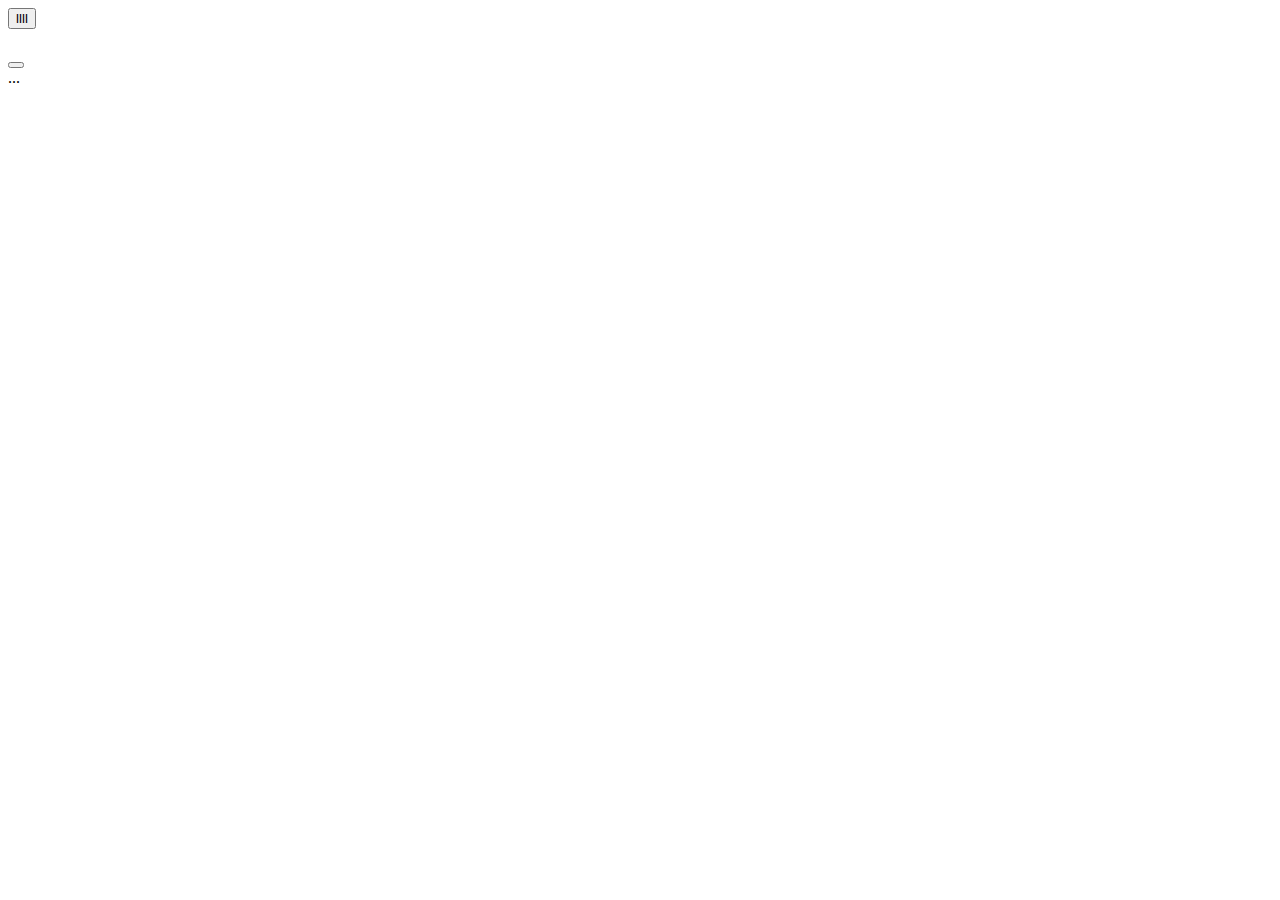
==== nosotros.html @ 7b7383b4 "Wan" ====
<!DOCTYPE html>
<html lang="en">
<head>
    <meta charset="UTF-8">
    <meta name="viewport" content="width=device-width, initial-scale=1.0">
    <link rel="stylesheet" href="styles.css">
    <title>NOSOTROS</title>
</head>
<body>
    <!-- <h1>NOSOTROS</h1> -->

    <!-- menu desplegable -->
    <button class="btn btn-primary" type="button" data-bs-toggle="offcanvas" data-bs-target="#offcanvasRight" aria-controls="offcanvasRight">llll</button>
    <div class="offcanvas offcanvas-end" tabindex="-1" id="offcanvasRight" aria-labelledby="offcanvasRightLabel">
      <div class="offcanvas-header">
        <h5 class="offcanvas-title" id="offcanvasRightLabel"></h5>
        <button type="button" class="btn-close" data-bs-dismiss="offcanvas" aria-label="Close"></button>
      </div>
      <div class="offcanvas-body">
        ...
      </div>
    </div>
    
    
    <link href="https://cdn.jsdelivr.net/npm/bootstrap@5.3.2/dist/css/bootstrap.min.css" rel="stylesheet" integrity="sha384-T3c6CoIi6uLrA9TneNEoa7RxnatzjcDSCmG1MXxSR1GAsXEV/Dwwykc2MPK8M2HN" crossorigin="anonymous">
    <script src="https://cdn.jsdelivr.net/npm/bootstrap@5.3.2/dist/js/bootstrap.bundle.min.js" integrity="sha384-C6RzsynM9kWDrMNeT87bh95OGNyZPhcTNXj1NW7RuBCsyN/o0jlpcV8Qyq46cDfL" crossorigin="anonymous"></script>
</body>
</html>
---- styles.css ----
.centrado{
    display: flex;
    justify-content: center;
    align-items: center;
}
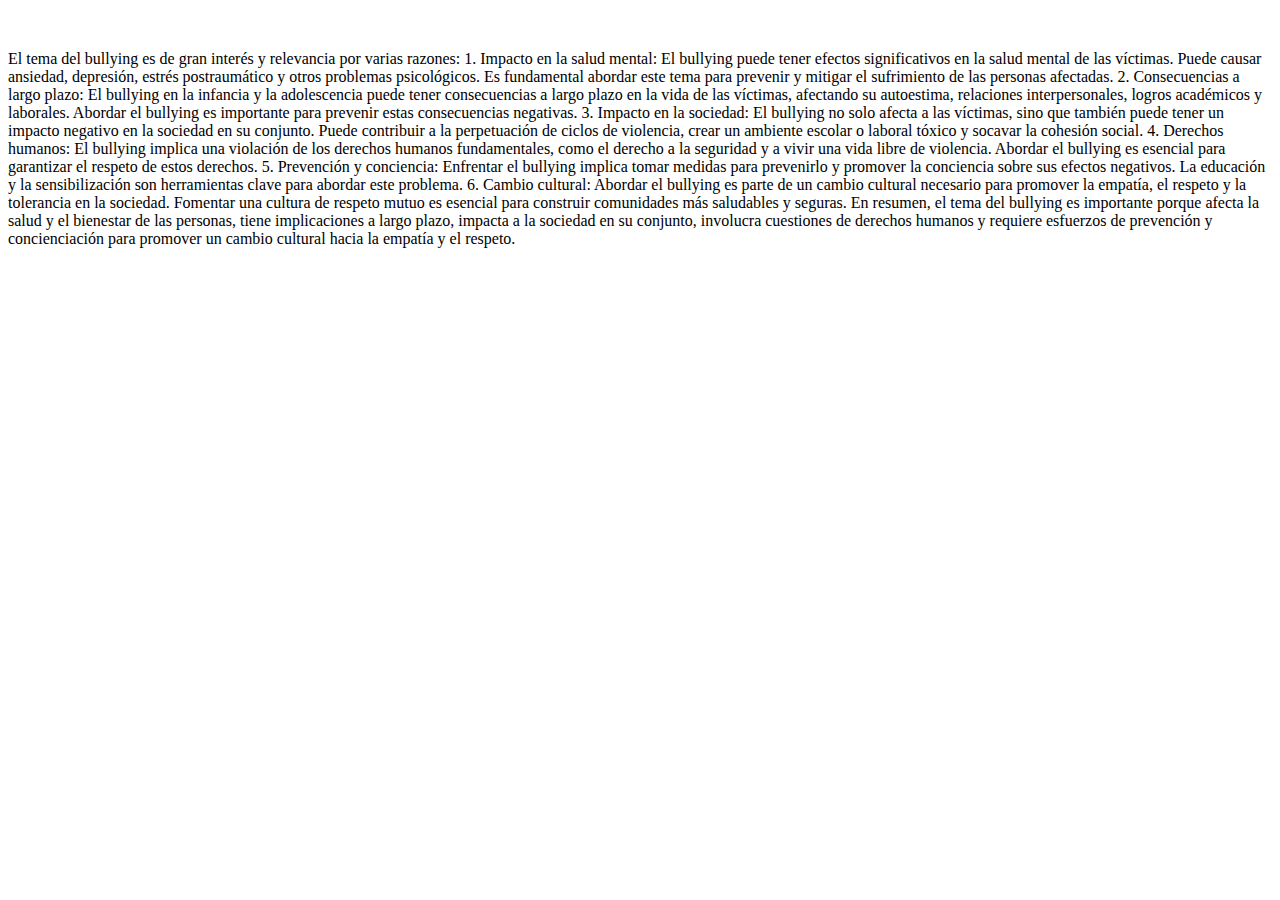
==== commit 81b7f4b3: "Update nosotros.html" ====
--- a/nosotros.html
+++ b/nosotros.html
@@ -10,18 +10,29 @@
     <!-- <h1>NOSOTROS</h1> -->
 
     <!-- menu desplegable -->
-    <button class="btn btn-primary" type="button" data-bs-toggle="offcanvas" data-bs-target="#offcanvasRight" aria-controls="offcanvasRight">llll</button>
-    <div class="offcanvas offcanvas-end" tabindex="-1" id="offcanvasRight" aria-labelledby="offcanvasRightLabel">
-      <div class="offcanvas-header">
-        <h5 class="offcanvas-title" id="offcanvasRightLabel"></h5>
-        <button type="button" class="btn-close" data-bs-dismiss="offcanvas" aria-label="Close"></button>
-      </div>
-      <div class="offcanvas-body">
-        ...
-      </div>
-    </div>
     
-    
+    <!-- QUIENES SOMOS-->
+    <p></p>
+
+    <img src=""> <!-- imagen del curso -->
+
+    <!-- porque elegimos bullying -->
+    <p>El tema del bullying es de gran interés y relevancia por varias razones:
+
+      1. Impacto en la salud mental: El bullying puede tener efectos significativos en la salud mental de las víctimas. Puede causar ansiedad, depresión, estrés postraumático y otros problemas psicológicos. Es fundamental abordar este tema para prevenir y mitigar el sufrimiento de las personas afectadas.
+      
+      2. Consecuencias a largo plazo: El bullying en la infancia y la adolescencia puede tener consecuencias a largo plazo en la vida de las víctimas, afectando su autoestima, relaciones interpersonales, logros académicos y laborales. Abordar el bullying es importante para prevenir estas consecuencias negativas.
+      
+      3. Impacto en la sociedad: El bullying no solo afecta a las víctimas, sino que también puede tener un impacto negativo en la sociedad en su conjunto. Puede contribuir a la perpetuación de ciclos de violencia, crear un ambiente escolar o laboral tóxico y socavar la cohesión social.
+      
+      4. Derechos humanos: El bullying implica una violación de los derechos humanos fundamentales, como el derecho a la seguridad y a vivir una vida libre de violencia. Abordar el bullying es esencial para garantizar el respeto de estos derechos.
+      
+      5. Prevención y conciencia: Enfrentar el bullying implica tomar medidas para prevenirlo y promover la conciencia sobre sus efectos negativos. La educación y la sensibilización son herramientas clave para abordar este problema.
+      
+      6. Cambio cultural: Abordar el bullying es parte de un cambio cultural necesario para promover la empatía, el respeto y la tolerancia en la sociedad. Fomentar una cultura de respeto mutuo es esencial para construir comunidades más saludables y seguras.
+      
+      En resumen, el tema del bullying es importante porque afecta la salud y el bienestar de las personas, tiene implicaciones a largo plazo, impacta a la sociedad en su conjunto, involucra cuestiones de derechos humanos y requiere esfuerzos de prevención y concienciación para promover un cambio cultural hacia la empatía y el respeto.</p>
+
     <link href="https://cdn.jsdelivr.net/npm/bootstrap@5.3.2/dist/css/bootstrap.min.css" rel="stylesheet" integrity="sha384-T3c6CoIi6uLrA9TneNEoa7RxnatzjcDSCmG1MXxSR1GAsXEV/Dwwykc2MPK8M2HN" crossorigin="anonymous">
     <script src="https://cdn.jsdelivr.net/npm/bootstrap@5.3.2/dist/js/bootstrap.bundle.min.js" integrity="sha384-C6RzsynM9kWDrMNeT87bh95OGNyZPhcTNXj1NW7RuBCsyN/o0jlpcV8Qyq46cDfL" crossorigin="anonymous"></script>
 </body>
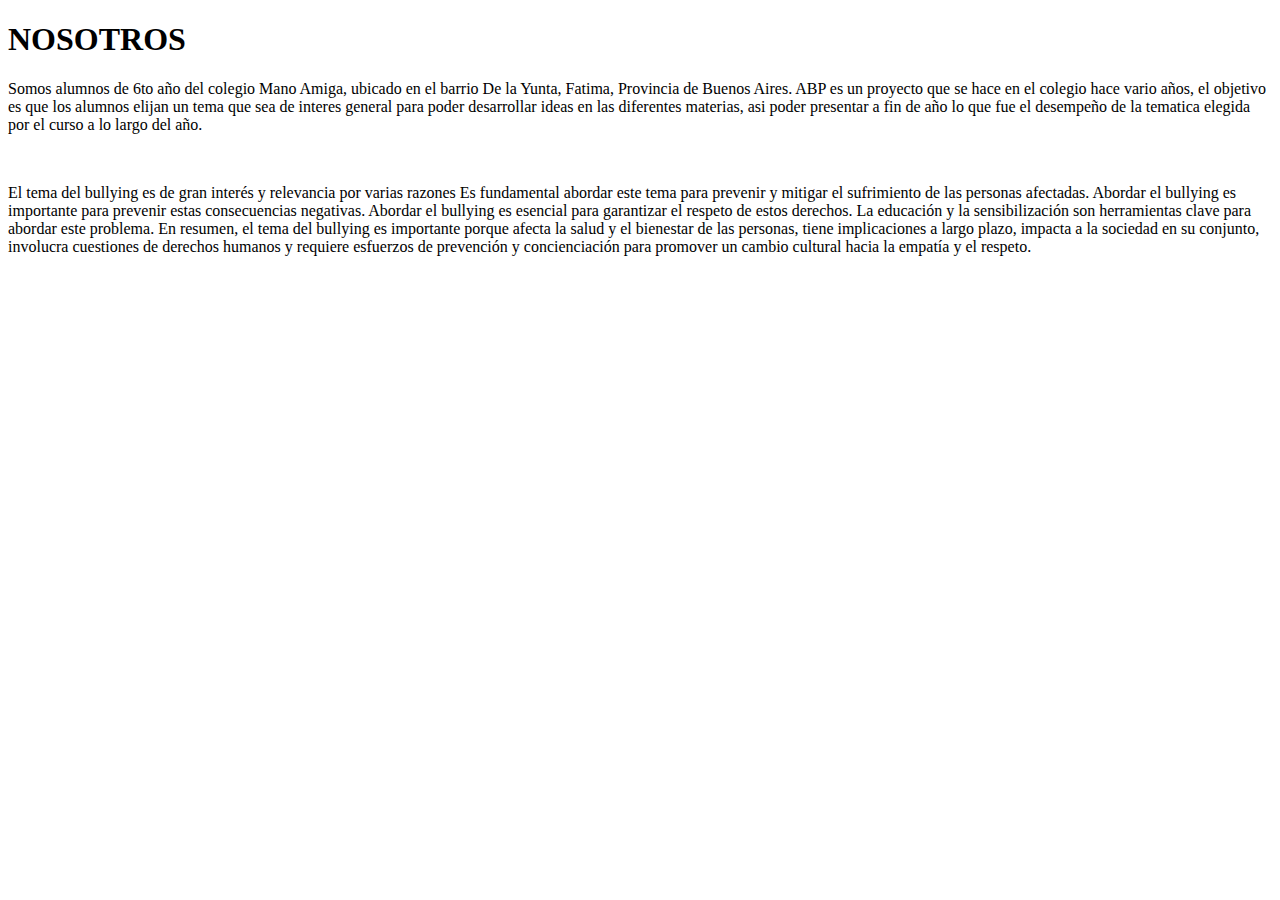
==== commit 15ccc79d: "Wan" ====
--- a/nosotros.html
+++ b/nosotros.html
@@ -7,31 +7,23 @@
     <title>NOSOTROS</title>
 </head>
 <body>
-    <!-- <h1>NOSOTROS</h1> -->
+    <h1>NOSOTROS</h1>
 
     <!-- menu desplegable -->
     
     <!-- QUIENES SOMOS-->
-    <p></p>
+    <p>Somos alumnos de 6to año del colegio Mano Amiga, ubicado en el barrio De la Yunta, Fatima, Provincia de Buenos Aires.
+      ABP es un proyecto que se hace en el colegio hace vario años, el objetivo es que los alumnos elijan un tema que sea de interes general para poder desarrollar ideas en las diferentes materias, asi poder presentar a fin de año lo que fue el desempeño de la tematica elegida por el curso a lo largo del año.</p>
 
     <img src=""> <!-- imagen del curso -->
 
     <!-- porque elegimos bullying -->
-    <p>El tema del bullying es de gran interés y relevancia por varias razones:
+    <p>El tema del bullying es de gran interés y relevancia por varias razones
 
-      1. Impacto en la salud mental: El bullying puede tener efectos significativos en la salud mental de las víctimas. Puede causar ansiedad, depresión, estrés postraumático y otros problemas psicológicos. Es fundamental abordar este tema para prevenir y mitigar el sufrimiento de las personas afectadas.
+      Es fundamental abordar este tema para prevenir y mitigar el sufrimiento de las personas afectadas. Abordar el bullying es importante para prevenir estas consecuencias negativas. Abordar el bullying es esencial para garantizar el respeto de estos derechos. La educación y la sensibilización son herramientas clave para abordar este problema.
       
-      2. Consecuencias a largo plazo: El bullying en la infancia y la adolescencia puede tener consecuencias a largo plazo en la vida de las víctimas, afectando su autoestima, relaciones interpersonales, logros académicos y laborales. Abordar el bullying es importante para prevenir estas consecuencias negativas.
-      
-      3. Impacto en la sociedad: El bullying no solo afecta a las víctimas, sino que también puede tener un impacto negativo en la sociedad en su conjunto. Puede contribuir a la perpetuación de ciclos de violencia, crear un ambiente escolar o laboral tóxico y socavar la cohesión social.
-      
-      4. Derechos humanos: El bullying implica una violación de los derechos humanos fundamentales, como el derecho a la seguridad y a vivir una vida libre de violencia. Abordar el bullying es esencial para garantizar el respeto de estos derechos.
-      
-      5. Prevención y conciencia: Enfrentar el bullying implica tomar medidas para prevenirlo y promover la conciencia sobre sus efectos negativos. La educación y la sensibilización son herramientas clave para abordar este problema.
-      
-      6. Cambio cultural: Abordar el bullying es parte de un cambio cultural necesario para promover la empatía, el respeto y la tolerancia en la sociedad. Fomentar una cultura de respeto mutuo es esencial para construir comunidades más saludables y seguras.
-      
-      En resumen, el tema del bullying es importante porque afecta la salud y el bienestar de las personas, tiene implicaciones a largo plazo, impacta a la sociedad en su conjunto, involucra cuestiones de derechos humanos y requiere esfuerzos de prevención y concienciación para promover un cambio cultural hacia la empatía y el respeto.</p>
+      En resumen, el tema del bullying es importante porque afecta la salud y el bienestar de las personas, tiene implicaciones a largo plazo, impacta a la sociedad en su conjunto, involucra cuestiones de derechos humanos y requiere esfuerzos de prevención y concienciación para promover un cambio cultural hacia la empatía y el respeto.
+      </p>
 
     <link href="https://cdn.jsdelivr.net/npm/bootstrap@5.3.2/dist/css/bootstrap.min.css" rel="stylesheet" integrity="sha384-T3c6CoIi6uLrA9TneNEoa7RxnatzjcDSCmG1MXxSR1GAsXEV/Dwwykc2MPK8M2HN" crossorigin="anonymous">
     <script src="https://cdn.jsdelivr.net/npm/bootstrap@5.3.2/dist/js/bootstrap.bundle.min.js" integrity="sha384-C6RzsynM9kWDrMNeT87bh95OGNyZPhcTNXj1NW7RuBCsyN/o0jlpcV8Qyq46cDfL" crossorigin="anonymous"></script>
--- a/styles.css
+++ b/styles.css
@@ -2,4 +2,13 @@
     display: flex;
     justify-content: center;
     align-items: center;
+}
+.d-flex{
+    display: flex;
+}
+.offcanvas-link{
+    color: black;
+}
+.offcanvas-link:hover{
+    color: black;
 }